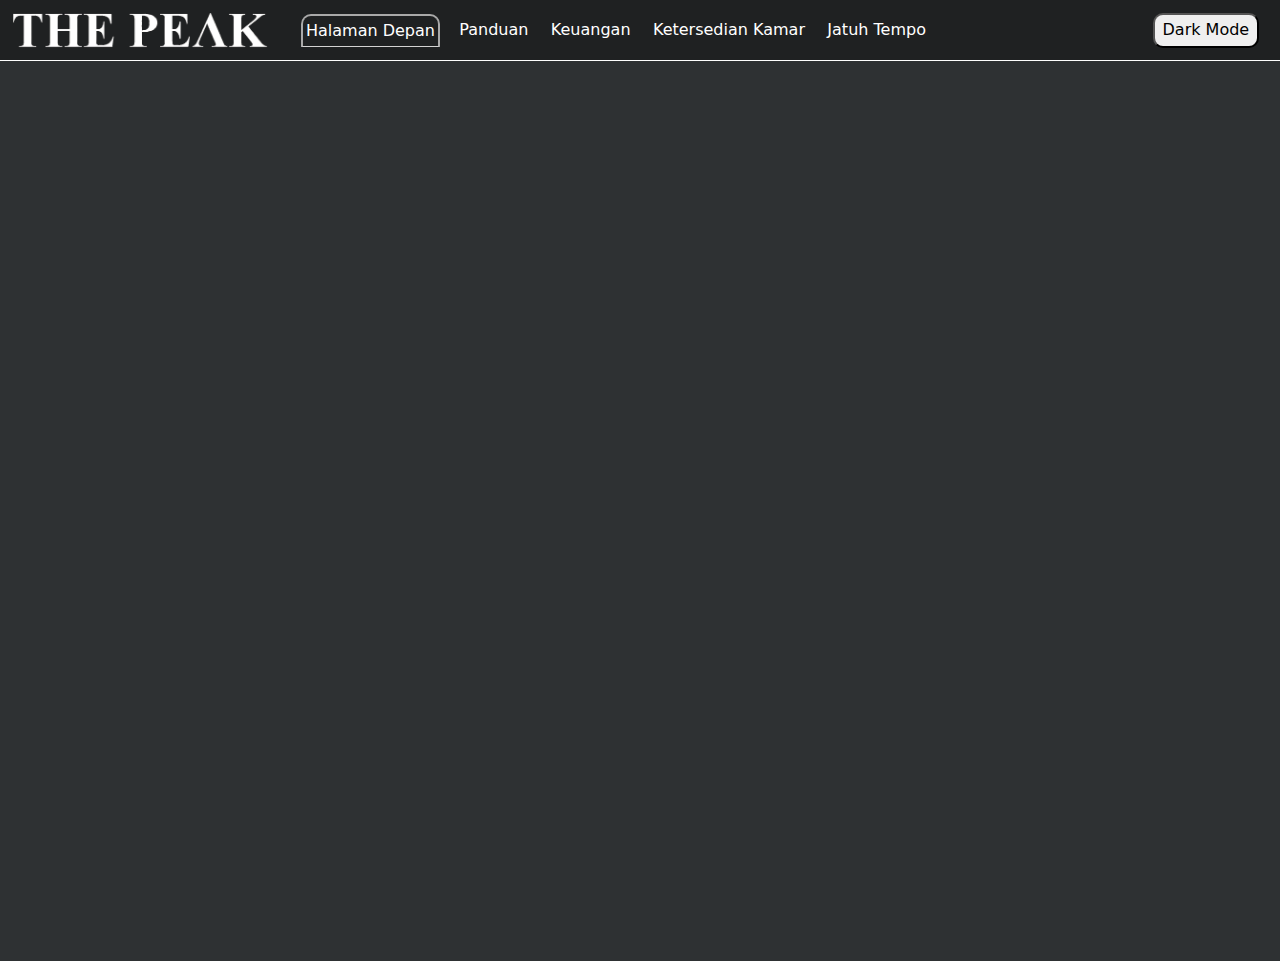
==== index.html @ 38d61aaa "add necesarry files." ====
<html lang="en">
<head>
  <meta charset="UTF-8">
  <meta name="viewport" content="width=device-width, initial-scale=1.0">
  <link href="https://cdn.jsdelivr.net/npm/bootstrap@5.3.3/dist/css/bootstrap.min.css" rel="stylesheet" integrity="sha384-QWTKZyjpPEjISv5WaRU9OFeRpok6YctnYmDr5pNlyT2bRjXh0JMhjY6hW+ALEwIH" crossorigin="anonymous">
  <link rel="stylesheet" href="css/ThePeakBali.css">
  <link rel="stylesheet" href="css/styleBehaviours.css">
  <script src="javascript/ThePeakBali.js" defer></script>
  <title>The Peak Bali</title>
</head>
<body>
  <nav class="navigation">
    <div class="navigation-layout">
      <div class="navigation-container-1">
        <a href="/" class="navigation-brand">
            <img class="" src="logo/thepeak-night.png" alt="THE PEAK" title="THE PEAK">
            <img class="invisible" src="logo/thepeak-light.png" alt="THE PEAK" title="THE PEAK">
        </a>
        <ul class="navigation-list">
          <li class="navigation-item navigation-btn-active"><a href="">Halaman Depan</a></li>
          <li class="navigation-item"><a href="panduan.html">Panduan</a></li>
          <li class="navigation-item"><a href="">Keuangan</a></li>
          <li class="navigation-item"><a href="">Ketersedian Kamar</a></li>
          <li class="navigation-item"><a href="">Jatuh Tempo</a></li>
        </ul>
      </div>
      <div class="navigation-container-2">
        <button class="navigation-theme-mode">Dark Mode</button>
      </div>
      <div class="navigation-container-3">
        <button class="navigation-button-toggle">
          <svg width="100%" height="100%" viewBox="0 0 32 32">
            <use href="resources/menu-logo/3-horizontal-lines.svg#icon"></use>
          </svg>
        </button>
      </div>
    </div>
  </nav>
  <main>
    
  </main>
  <footer>
    
  </footer>
</body>
</html>
---- css/ThePeakBali.css ----
main {
  padding: 0px;
  margin: 0px;
  background-color: #2E3133;
  height: 100vh;
}

.navigation {
  background-color: #1F2122;
  border-bottom: 1px solid white;
  width: 100%;
  padding: 1%;
  margin: 0px;
}

.navigation-layout {
  display: grid;
  grid-template-rows: 1fr;
  grid-template-columns: repeat(5, 1fr);
  margin: 0px;
  padding: 0px;
}

.navigation-container-1 {
  display: flex;
  grid-column-start: 1;
  grid-column-end: 3;
  margin: 0px;
  padding: 0px;
}

.navigation-brand {
  display: inline-flex;
  align-items: center;
}
 
.navigation-brand img {
  width: 16rem;
}

@media (max-width: 991.98px) { 
  .navigation-brand img {
    width: 13rem;
  }
}

.navigation-list {
  display: inline-flex;
  list-style-type: none;
  align-items: center;
  margin: 0px;
  padding: 0px;
  gap: 1rem;
  margin-left: 2rem;
}

.navigation-item {
  padding: 0.2rem;
  margin: 0px;
  min-width: max-content;
  text-align: center;
  transition: all 250ms ease-in-out 10ms;
}

.navigation-item:hover {
  border: 2px solid darkgray;
  border-radius: 10px 10px 1px 1px;
  border-bottom: 1px solid lightgray;
}

.navigation-item a {
  color: white;
  text-decoration: none;
  margin: 0px;
  padding: 0px;
}

@media (max-width: 991.98px) { 
  .navigation-list {
    display: none;
  }
}

.navigation-container-2 {
  display: flex;
  justify-content: end;
  grid-column-start: -1;
  grid-column-end: -2;
  margin: 0px;
  padding: 0px;
}

button {
  width: 5rem;
  border-radius: 10px 10px 10px 10px;
  padding: 0.1rem 0.5rem 0.1rem 0.5rem;
  min-width: max-content;
  margin: 0px;
}

.navigation-container-3 {
  display: flex;
  align-items: center;
  grid-column-start: -1;
  grid-column-end: span 1;
  margin: 0px 0px 0px 0.5rem;
  padding: 0px;
}

.navigation-button-toggle {
  display: none;
  width: 2.5rem;
  height: 2.5rem;
  background-color: #2E3133;
  padding: 0px;
  position: relative;
}

@media (max-width: 991.98px) { 
  .navigation-button-toggle {
    display: inline-block;
  }
}

.navigation-button-toggle svg {
  border-radius: 10px 10px 10px 10px;
}
---- css/styleBehaviours.css ----
/* Navigation's collapse */
.navigation-collapse {
  display: flex;
  flex-direction: column;
  margin-top: 1rem;
  position: absolute;
  top: -50%;
  left: 50%;
  scale: 0%;
  z-index: 10;
  background-color: #1f212289;
  border: 1px solid gray;
  border-radius: 10px 0px 10px 10px;
  padding: 0.5rem;
  transition: all 250ms ease-in-out;
}

.collapse-show {
  top: 2em;
  left: -10em;
  visibility: visible;
  scale: 100%;
}

.navigation-btn-active {
  border: 2px solid darkgray;
  border-radius: 10px 10px 1px 1px;
  border-bottom: 1px solid lightgray;
}

.invisible {
  display: none;
  position: absolute;
}
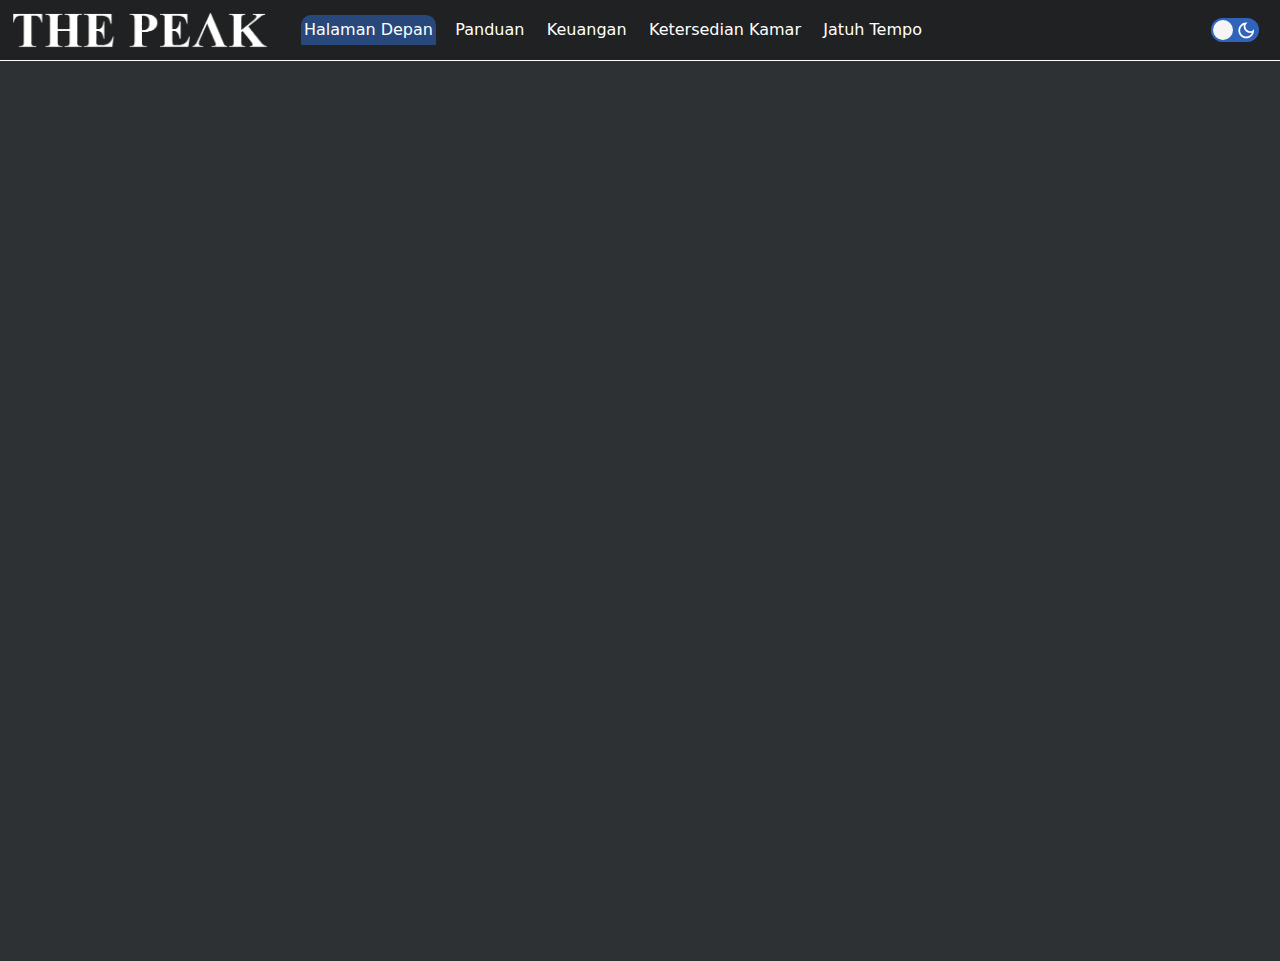
==== commit f301c728: "adding light mode and refactoring sidebar" ====
--- a/index.html
+++ b/index.html
@@ -2,19 +2,22 @@
 <head>
   <meta charset="UTF-8">
   <meta name="viewport" content="width=device-width, initial-scale=1.0">
+  <meta http-equiv='cache-control' content='no-cache'> 
+  <meta http-equiv='expires' content='0'> 
+  <meta http-equiv='pragma' content='no-cache'>
   <link href="https://cdn.jsdelivr.net/npm/bootstrap@5.3.3/dist/css/bootstrap.min.css" rel="stylesheet" integrity="sha384-QWTKZyjpPEjISv5WaRU9OFeRpok6YctnYmDr5pNlyT2bRjXh0JMhjY6hW+ALEwIH" crossorigin="anonymous">
   <link rel="stylesheet" href="css/ThePeakBali.css">
   <link rel="stylesheet" href="css/styleBehaviours.css">
   <script src="javascript/ThePeakBali.js" defer></script>
   <title>The Peak Bali</title>
 </head>
-<body>
+<body class="light-mode">
   <nav class="navigation">
     <div class="navigation-layout">
       <div class="navigation-container-1">
         <a href="/" class="navigation-brand">
-            <img class="" src="logo/thepeak-night.png" alt="THE PEAK" title="THE PEAK">
-            <img class="invisible" src="logo/thepeak-light.png" alt="THE PEAK" title="THE PEAK">
+            <img src="logo/thepeak-night.png" alt="THE PEAK" title="THE PEAK">
+            <img src="logo/thepeak-light.png" alt="THE PEAK" title="THE PEAK">
         </a>
         <ul class="navigation-list">
           <li class="navigation-item navigation-btn-active"><a href="">Halaman Depan</a></li>
@@ -25,7 +28,15 @@
         </ul>
       </div>
       <div class="navigation-container-2">
-        <button class="navigation-theme-mode">Dark Mode</button>
+        <div class="navigation-theme-mode">
+          <div class="navigation-theme-button"></div>
+          <svg width="100%" height="100%" viewBox="0 0 32 32">
+            <use href="resources/theme-toggler/light.svg#icon"></use>
+          </svg>
+          <svg width="100%" height="100%" viewBox="0 0 32 32">
+            <use href="resources/theme-toggler/dark.svg#icon"></use>
+          </svg>
+        </div>
       </div>
       <div class="navigation-container-3">
         <button class="navigation-button-toggle">
--- a/css/ThePeakBali.css
+++ b/css/ThePeakBali.css
@@ -1,16 +1,61 @@
+:root {
+  /* Transition */
+  --transition-theme-mode: none;
+  --transition-theme-button: none;
+
+  /* Main Style */
+  --main-background-color: #2E3133;
+  --navigation-background-color: #1F2122;
+  --navigation-border-bottom-color: white;
+  --dark-brand-visibility: inline-block;
+  --light-brand-visibility: none;
+  --navigation-item-background-color-active: #3065ba96; 
+  --navigation-item-color: white;
+  --navigation-theme-mode-background-color: #3064BA;
+
+  /* Behaviours Style */
+  --navigation-collapse-background-color: #1f212289;
+  --navigation-collapse-border-color: gray;
+}
+
+[data-theme="light"] {
+
+
+  /* Main Style */
+  --main-background-color: whitesmoke;
+  --navigation-background-color: white;
+  --navigation-border-bottom-color: rgb(41, 41, 41);
+  --dark-brand-visibility: none;
+  --light-brand-visibility: inline-block; 
+  --navigation-item-background-color-active: #ba67308b;
+  --navigation-item-color: black;
+  --navigation-theme-mode-background-color: #ba67308b;
+  
+  /* Behaviours Style */
+  --navigation-collapse-background-color: rgba(239, 231, 216, 0.537);
+}
+
 main {
   padding: 0px;
   margin: 0px;
-  background-color: #2E3133;
+  background-color: var(--main-background-color);
+  transition: var(--transition-theme-mode);
   height: 100vh;
 }
 
 .navigation {
-  background-color: #1F2122;
-  border-bottom: 1px solid white;
+  background-color: var(--navigation-background-color);
+  border-bottom: 1px solid var(--navigation-border-bottom-color);
+  transition: var(--transition-theme-mode);
   width: 100%;
   padding: 1%;
   margin: 0px;
+}
+
+@media (max-width: 991.98px) { 
+  .navigation {
+    padding: 2% 2% 1% 2%;
+  }
 }
 
 .navigation-layout {
@@ -38,9 +83,16 @@
   width: 16rem;
 }
 
+.navigation-brand img[src*="light"] {
+  display: var(--light-brand-visibility);
+}
+.navigation-brand img[src*="night"] {
+  display: var(--dark-brand-visibility);
+}
+
 @media (max-width: 991.98px) { 
   .navigation-brand img {
-    width: 13rem;
+    width: 10rem;
   }
 }
 
@@ -59,17 +111,23 @@
   margin: 0px;
   min-width: max-content;
   text-align: center;
-  transition: all 250ms ease-in-out 10ms;
+  transition: border-radius 500ms ease-out,
+              var(--transition-theme-mode);
 }
 
 .navigation-item:hover {
-  border: 2px solid darkgray;
   border-radius: 10px 10px 1px 1px;
-  border-bottom: 1px solid lightgray;
+  background-color: var(--navigation-item-background-color-active);
+}
+
+.navigation-btn-active {
+  border-radius: 10px 10px 1px 1px;
+  background-color: var(--navigation-item-background-color-active);
 }
 
 .navigation-item a {
-  color: white;
+  transition: var(--transition-theme-mode);
+  color: var(--navigation-item-color);
   text-decoration: none;
   margin: 0px;
   padding: 0px;
@@ -88,14 +146,31 @@
   grid-column-end: -2;
   margin: 0px;
   padding: 0px;
-}
-
-button {
-  width: 5rem;
-  border-radius: 10px 10px 10px 10px;
-  padding: 0.1rem 0.5rem 0.1rem 0.5rem;
-  min-width: max-content;
-  margin: 0px;
+  align-items: center;
+}
+
+.navigation-theme-mode {
+  display: flex;
+  position: relative;
+  width: 3rem;
+  height: 1.5rem;
+  border-radius: 999px;
+  transition: var(--transition-theme-mode);
+  background-color: var(--navigation-theme-mode-background-color);
+  padding: 0.1rem;
+  cursor: pointer;
+}
+
+.navigation-theme-button {
+  position: absolute;
+  width: 1.5em;
+  height: 1.5em;
+  border-radius: 50%;
+  background-color: #f5f5f5;
+  border: 2px solid var(--navigation-theme-mode-background-color);
+  transition: var(--transition-theme-button);
+  left: 0%;
+  bottom: 1%;
 }
 
 .navigation-container-3 {
@@ -109,11 +184,13 @@
 
 .navigation-button-toggle {
   display: none;
-  width: 2.5rem;
-  height: 2.5rem;
+  width: 2rem;
+  height: 2rem;
   background-color: #2E3133;
   padding: 0px;
   position: relative;
+  border-radius: 10px 10px 10px 10px;
+  z-index: 9;
 }
 
 @media (max-width: 991.98px) { 
--- a/css/styleBehaviours.css
+++ b/css/styleBehaviours.css
@@ -1,4 +1,7 @@
-/* Navigation's collapse */
+.toggle-theme-button {
+  left: 50%;
+}
+
 .navigation-collapse {
   display: flex;
   flex-direction: column;
@@ -8,24 +11,28 @@
   left: 50%;
   scale: 0%;
   z-index: 10;
-  background-color: #1f212289;
-  border: 1px solid gray;
+  background-color: var(--navigation-collapse-background-color);
+  border: 1px solid var(--navigation-collapse-border-color);
   border-radius: 10px 0px 10px 10px;
   padding: 0.5rem;
-  transition: all 250ms ease-in-out;
+  transition: top 250ms ease-in-out,
+              left 250ms ease-in-out,
+              visibility 250ms ease-in-out,
+              scale 250ms ease-in-out;
 }
 
 .collapse-show {
   top: 2em;
-  left: -10em;
+  left: -11em;
   visibility: visible;
   scale: 100%;
 }
 
-.navigation-btn-active {
-  border: 2px solid darkgray;
-  border-radius: 10px 10px 1px 1px;
-  border-bottom: 1px solid lightgray;
+.navigation-way-to-close-sidebar {
+  width: 100%;
+  height: 100vh;
+  position: fixed;
+  z-index: 8;
 }
 
 .invisible {
